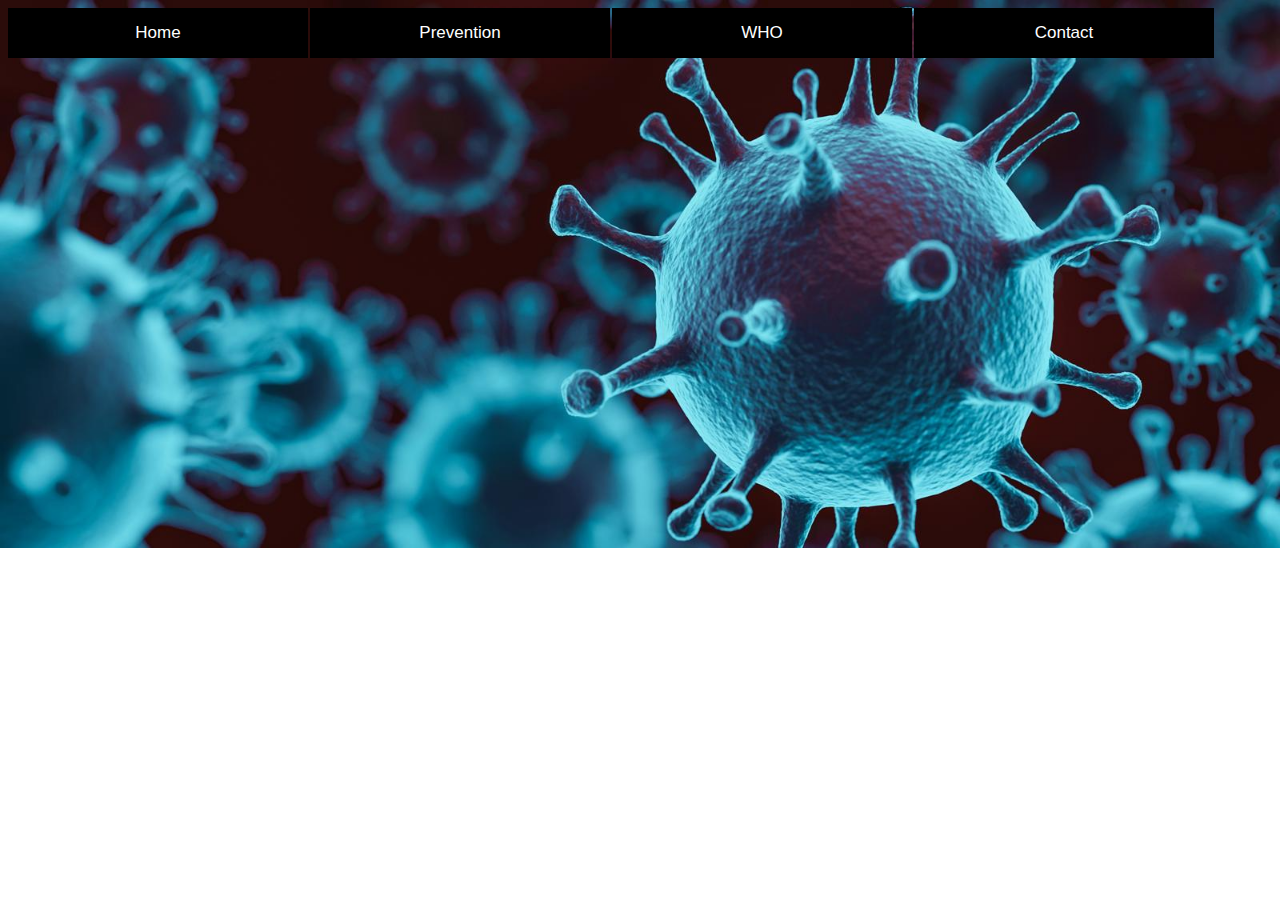
==== index.html @ d20f97c1 "Update index.html" ====
<!DOCTYPE html>
<html>
<link rel="stylesheet"  href="style.css">
<meta http-equiv="Refresh" content="30"></head>
<ul>
	<li><a target=blank href="https://ncov2019.live/">Home</a></li>

	<li><a>Prevention</a>
		<ul>
		<li><a target =blank href="https://www.youtube.com/watch?v=IisgnbMfKvI&t=13s">Wash Hand</a></li>
		<li><a>Avoid Close Contact</a></li>
		<li><a>Cover Coughs and Sneezes</a></li>
		<li><a>Wear a Facemask</a></li>
		<li><a>Clean and Disinfect</a></li>
		</ul>
	</li>
		
	<li><a target=block href="https://www.who.int/emergencies/diseases/novel-coronavirus-2019">WHO</a></li>

	<li><a>Contact</a>
		<ul>
		<li><a href="https://www.linkedin.com/in/sanjeed-ferhan-9b1143103/">Linkdin</a></li>
		<li><a>Direction</a></li></ul>
	</li>
</u1>
	
</html>
---- style.css ----
Body{background: url("pic.jpg") no-repeat;
background-size: cover;
font-family: Arial;
color: black}
ul{
	margin: 0px;
	padding: 0px;
	list-style: none
	;
}
ul li{
	float: left;
	width: 300px;
	height: 50px;
	background-color: black;
	opacity: .8px;
	line-height: 50px;
	text-align: center;
	font-size: 17px;
	margin-right: 2px;

}
ul li a{
	text-decoration: none;
	color:white;
	border-style: all;
	display:block;

}

ul li a:hover{
background-color: green;
transition-duration: 250ms;
transition-delay: 10ms;

}
 ul li ul li {
	display: none;
}
 ul li:hover ul li {
	display: block;

}
<div class="leftmenu">
				<h4>Techhut </h4>
			</div>
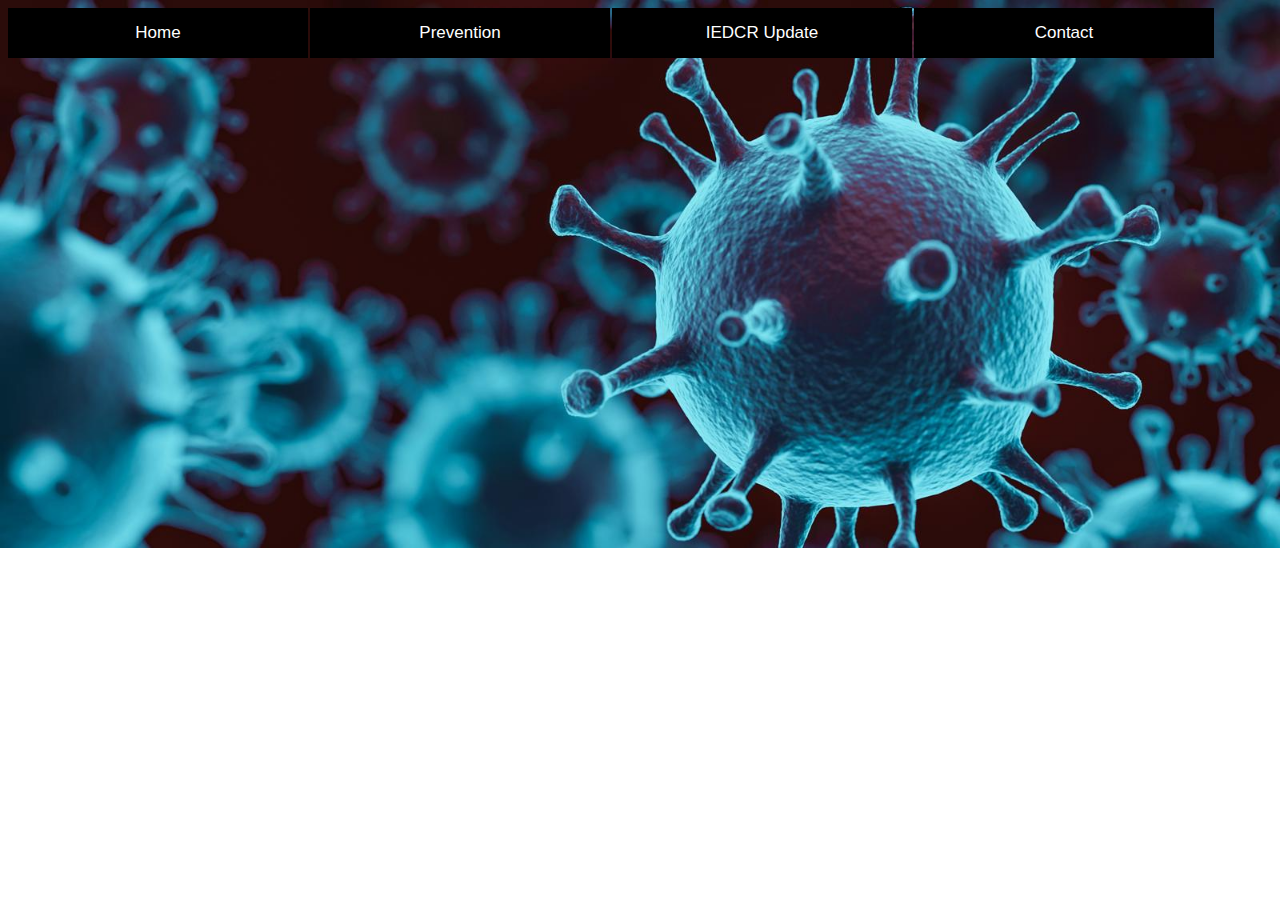
==== commit 4c583dfe: "Update index.html" ====
--- a/index.html
+++ b/index.html
@@ -1,28 +1,30 @@
+
 <!DOCTYPE html>
 <html>
 <link rel="stylesheet"  href="style.css">
-<meta http-equiv="Refresh" content="30"></head>
+	<meta name="viewpoer" content="width=device width,initial scale=1.0">
 <ul>
 	<li><a target=blank href="https://ncov2019.live/">Home</a></li>
 
 	<li><a>Prevention</a>
 		<ul>
 		<li><a target =blank href="https://www.youtube.com/watch?v=IisgnbMfKvI&t=13s">Wash Hand</a></li>
-		<li><a>Avoid Close Contact</a></li>
-		<li><a>Cover Coughs and Sneezes</a></li>
-		<li><a>Wear a Facemask</a></li>
-		<li><a>Clean and Disinfect</a></li>
+		<li><a target=blank href="https://www.youtube.com/watch?v=DO4zSg9McZc">Avoid Close Contact</a></li>
+		<li><a>Cover Coughs & Sneezes</a></li>
+		<li><a target=blank href="https://www.youtube.com/watch?v=M4olt47pr_o">Wear a Facemask</a></li>
+		<li><a target=blank href="https://www.youtube.com/watch?v=6CfhkhdelKQ">Clean and Disinfect</a></li>
 		</ul>
 	</li>
 		
-	<li><a target=block href="https://www.who.int/emergencies/diseases/novel-coronavirus-2019">WHO</a></li>
+	<li><a target=block href="https://www.iedcr.gov.bd/website/images/files/nCoV/Confirmed%20COVID-19%20cases_upto_18_April.pdf">IEDCR Update</a></li>
 
 	<li><a>Contact</a>
 		<ul>
-		<li><a href="https://www.linkedin.com/in/sanjeed-ferhan-9b1143103/">Linkdin</a></li>
-		<li><a>Direction</a></li></ul>
+		<li><a target=blank href="https://www.linkedin.com/in/sanjeed-ferhan-9b1143103/">Linkdin</a></li>
+		<li><a target=blank href="https://www.google.com/maps/place/Institute+of+Epidemiology+Disease+Control+And+Research+IEDCR/@23.7796629,90.3980184,17z/data=!3m1!4b1!4m5!3m4!1s0x3755c76e88f9282d:0x777fa64d15226c69!8m2!3d23.779658!4d90.4002071">Location</a></li></ul>
 	</li>
 </u1>
+
 	
 </html>
 
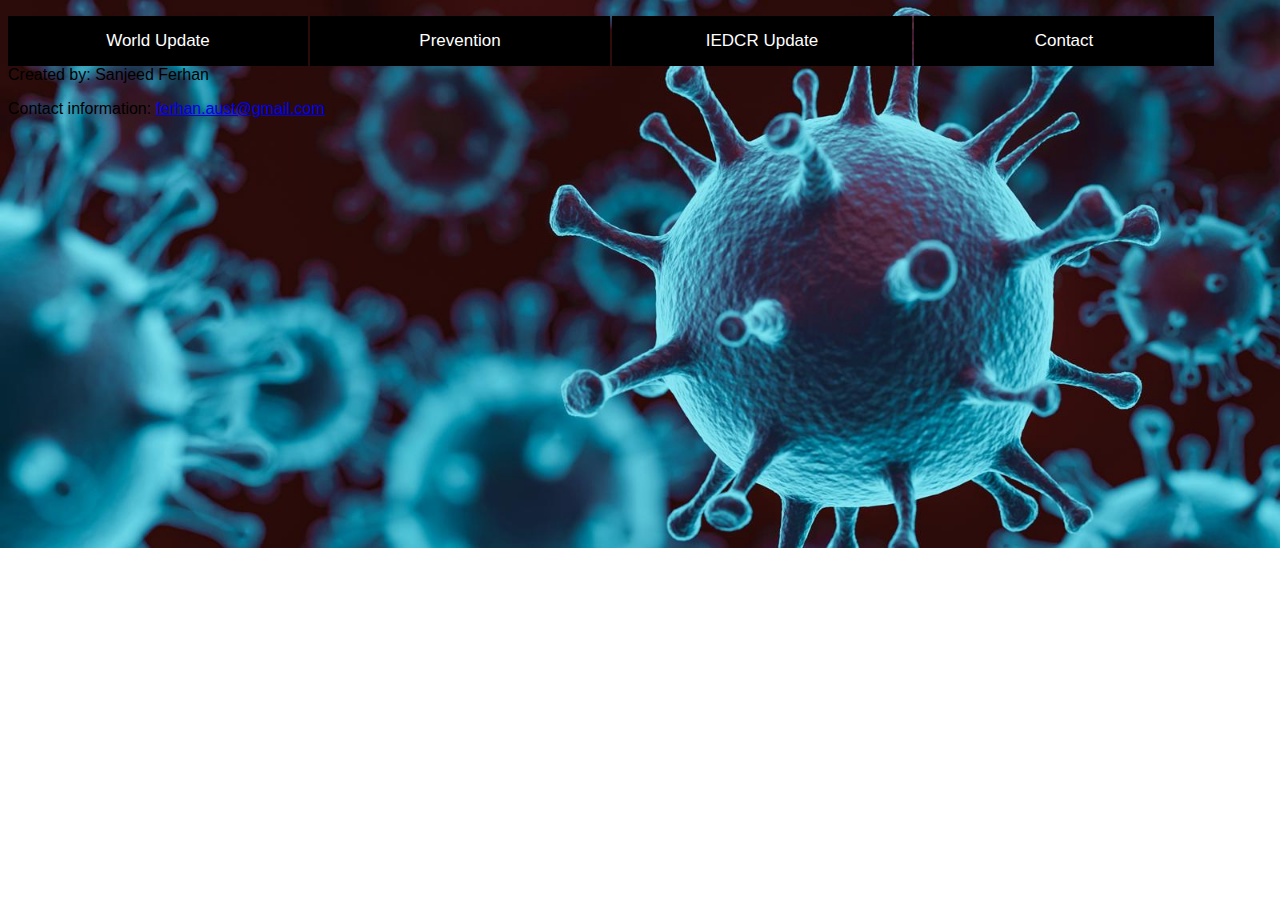
==== commit 4ba5caca: "Update index.html" ====
--- a/index.html
+++ b/index.html
@@ -4,7 +4,7 @@
 <link rel="stylesheet"  href="style.css">
 	<meta name="viewpoer" content="width=device width,initial scale=1.0">
 <ul>
-	<li><a target=blank href="https://ncov2019.live/">Home</a></li>
+	<li><a target=blank href="https://ncov2019.live/">World Update</a></li>
 
 	<li><a>Prevention</a>
 		<ul>
@@ -16,7 +16,11 @@
 		</ul>
 	</li>
 		
-	<li><a target=block href="https://www.iedcr.gov.bd/website/images/files/nCoV/Confirmed%20COVID-19%20cases_upto_18_April.pdf">IEDCR Update</a></li>
+	<li><a target=blank href="https://www.iedcr.gov.bd/">IEDCR Update</a>
+			<ul>
+				<li> <a target=blank href="https://www.iedcr.gov.bd/website/images/files/nCoV/Confirmed%20COVID-19%20cases_upto_18_April.pdf">Area Details</a></li>
+				<li><a target=blank href="https://www.iedcr.gov.bd/website/images/files/nCoV/18th_april.jpg">Affected Map</a></li>
+			</ul></li>
 
 	<li><a>Contact</a>
 		<ul>
@@ -24,6 +28,10 @@
 		<li><a target=blank href="https://www.google.com/maps/place/Institute+of+Epidemiology+Disease+Control+And+Research+IEDCR/@23.7796629,90.3980184,17z/data=!3m1!4b1!4m5!3m4!1s0x3755c76e88f9282d:0x777fa64d15226c69!8m2!3d23.779658!4d90.4002071">Location</a></li></ul>
 	</li>
 </u1>
+<footer>
+  <p>Created by: Sanjeed Ferhan</p>
+  <p>Contact information: <a href="mailto:ferhan.aust@gmail.com">ferhan.aust@gmail.com</a></p>
+</footer>
 
 	
 </html>
